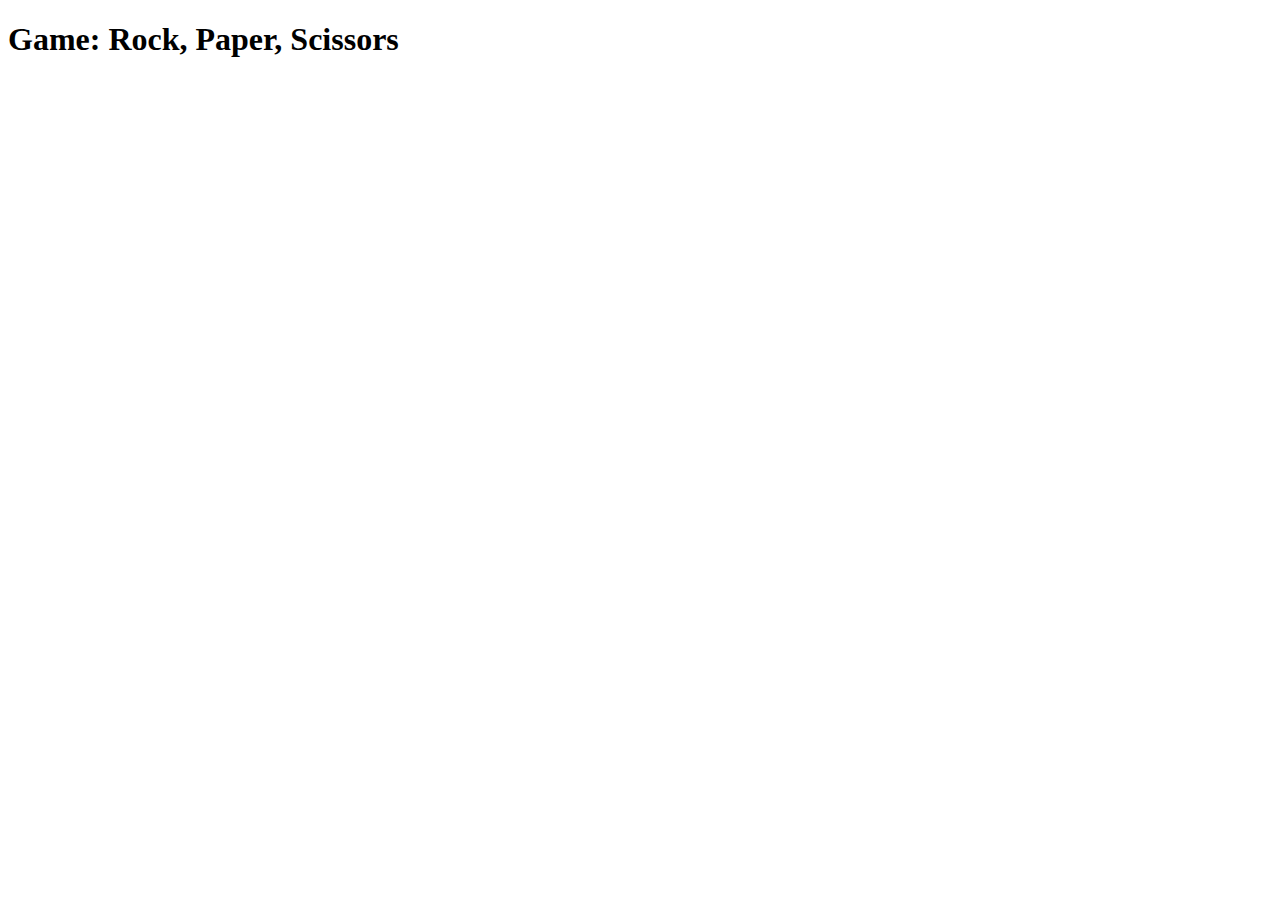
==== rockpaperscissors.html @ 1c8cee48 "Added my first .js file and linked it to the HTML file" ====
<!DOCTYPE html>
<html lang='en'>
  <head>
    <meta charset='UTF-8'/>
    <title>Game: Rock, Paper, Scissors</title>
  </head>
  <body>
    <h1>Game: Rock, Paper, Scissors</h1>
    
    <!-- Between are script tags where the 
      JS RPS game will initiate. TOP advises 
      linking a .js file is best practice... -->
    <script src="rps.js"></script>
  
</body>
</html>
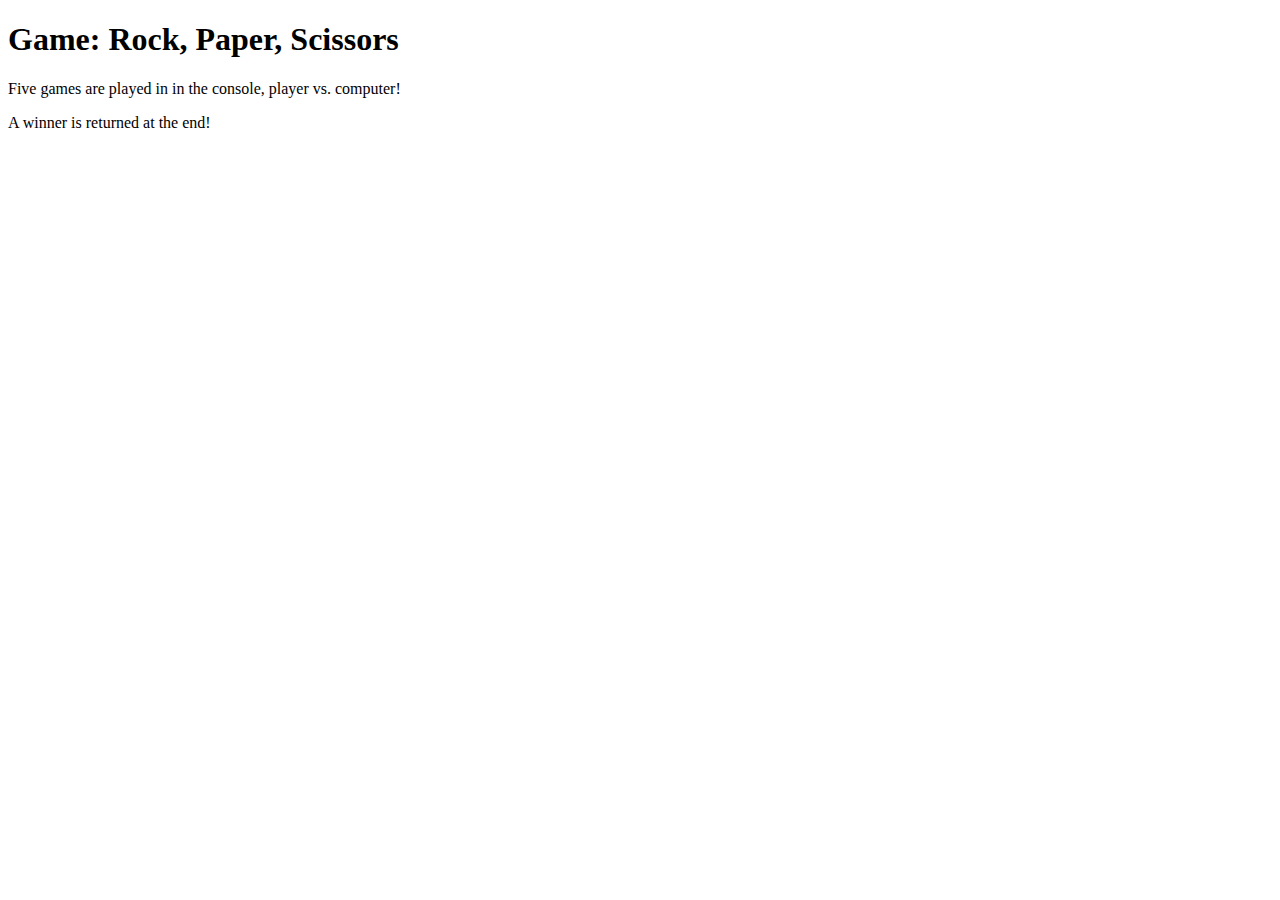
==== commit f0745d07: "Added a log to the README,copy to the HTML, and the 5round JS game" ====
--- a/rockpaperscissors.html
+++ b/rockpaperscissors.html
@@ -6,11 +6,15 @@
   </head>
   <body>
     <h1>Game: Rock, Paper, Scissors</h1>
-    
+      <p>Five games are played in in the console, player vs. computer!</p>
+      <p>A winner is returned at the end!</p>
+
+
     <!-- Between are script tags where the 
       JS RPS game will initiate. TOP advises 
       linking a .js file is best practice... -->
     <script src="rps.js"></script>
-  
-</body>
-</html>
+
+
+  </body>
+</html>